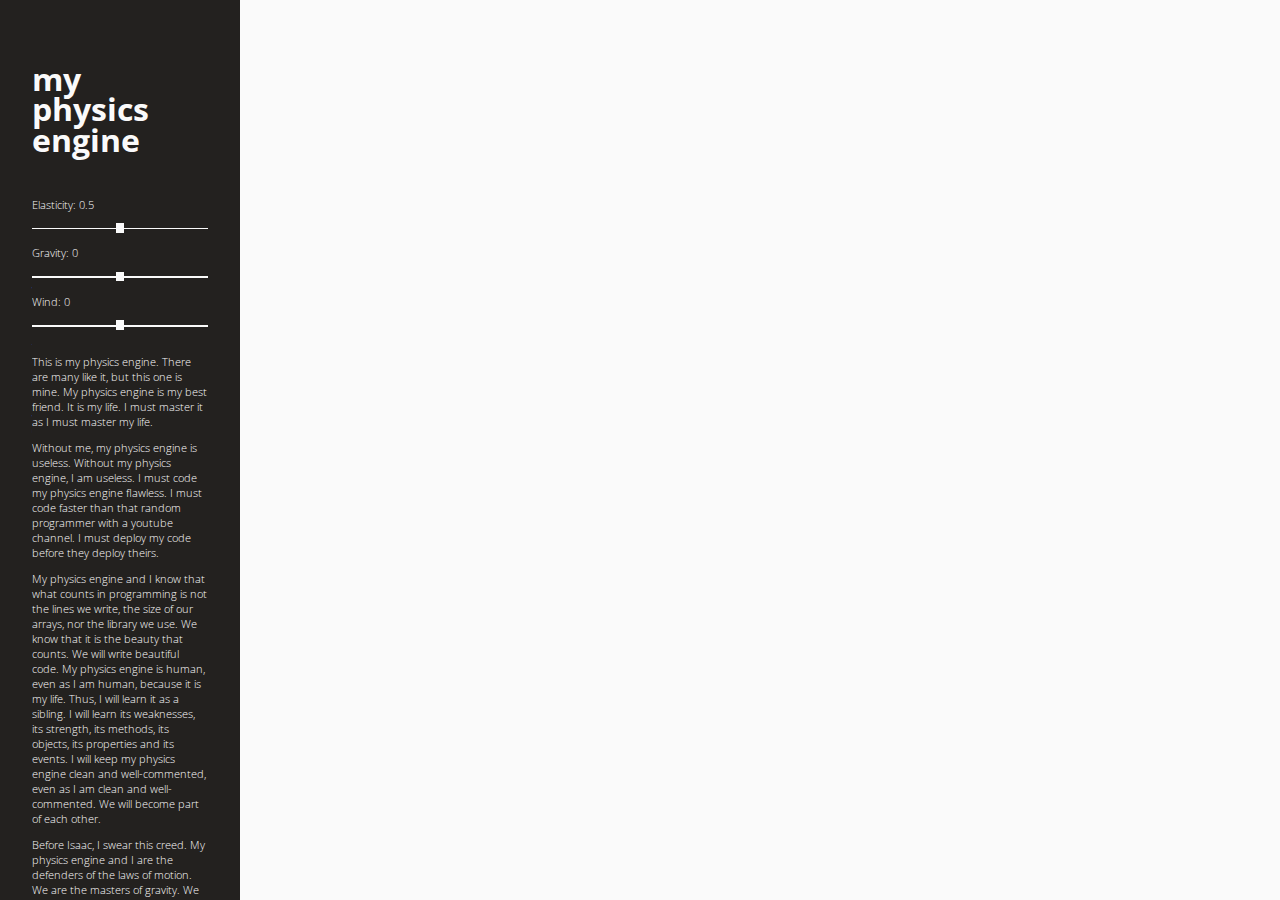
==== index.html @ ac7d9df5 "first commit" ====
<!doctype html>
<html>

<head>

    <title>My Physics Engine</title>
    <link rel="shortcut icon" href="#">
    <link rel="stylesheet" href="style.css">

    <meta charset="utf-8">
    <meta name="viewport" content="initial-scale=1, minimum-scale=1, user-scalable=no, viewport-fit=cover">


</head>

<body>
    <div id="sidebar">
        <h2>my<br>physics<br>engine</h2><br>
        Elasticity: <span id="elasticity_value_text"></span><input id="elasticity_value" type="range" min="0" max="1" step="0.01" class="slider">
        Gravity: <span id="gravity_value_text"></span><input id="gravity_value" type="range" min="-5" max="5" step="0.1" class="slider">    
        Wind: <span id="wind_value_text"></span><input id="wind_value" type="range" min="-1" max="1" step="0.02" class="slider">

        <p>
        This is my physics engine. There are many like it, but this one is mine. 
        My physics engine is my best friend. It is my life. 
        I must master it as I must master my life.
        </p>
        <p>
        Without me, my physics engine is useless. Without my physics engine, I am useless.
        I must code my physics engine flawless.
        I must code faster than that random programmer with a youtube channel.
        I must deploy my code before they deploy theirs.
        </p>
        <p>
        My physics engine and I know that what counts in programming is not the lines we write, the size of our arrays, nor the library we use.
        We know that it is the beauty that counts. We will write beautiful code.
        My physics engine is human, even as I am human, because it is my life.
        Thus, I will learn it as a sibling.
        I will learn its weaknesses, its strength, its methods, its objects,
        its properties and its events. I will keep my physics engine clean and well-commented,
        even as I am clean and well-commented. We will become part of each other.
        </p>
        <p>
        Before Isaac, I swear this creed. My physics engine and I are the defenders of the laws of motion.
        We are the masters of gravity. We are the detectors of collisions.
        So be it, until victory is ours and there is no console error, but flawless 60fps animations!
        </p>
    </div>
    <div id="content"></div>
</body>
<script language="javascript" type="text/javascript" src="JS/definitions.js"></script>
<script language="javascript" type="text/javascript" src="JS/svg-engine.js"></script>
<script language="javascript" type="text/javascript" src="JS/ball.js"></script>
<script language="javascript" type="text/javascript" src="JS/script.js"></script>

</html>
---- style.css ----
@import url('https://fonts.googleapis.com/css2?family=Open+Sans:wght@300;700&display=swap');

:root {
    --sidebarWidth: 15rem;
    --darkGrey: #23211F;
    --lightGrey: #fafafa;

}

body {
    margin: 0;
    padding: 0;
    border: 0;
    width: 100%;
    height: 100%;
    font-size: 0.7rem;
    font-family: 'Open Sans', sans-serif;
    font-weight: 300;
    color: var(--lightGrey);
    background-color: var(--lightGrey);
    user-select: none;
}

stage,
svg,
path {
    position: fixed;
    overflow: visible;
}

h1 {
    font-family: 'Open Sans', sans-serif;
    font-size: 4rem;
    margin-top: 0rem;
}
h2 {
    font-family: 'Open Sans', sans-serif;
    font-size: 2rem;
    margin-top: 0;
    font-weight: 700;
    line-height: 1.9rem;
    }


#sidebar{
    position:fixed;
    width: var(--sidebarWidth);
    background-color:var(--darkGrey);
    padding: 4rem 2rem;
    bottom: 0px;
    top: 0px;
    box-sizing: border-box;
    overflow: scroll;
}

#content{
    position:fixed;
    width: calc(100vw - var(--sidebarWidth));
    bottom: 0px;
    top: 0px;
    box-sizing: border-box;
    overflow: scroll;
    margin-left: var(--sidebarWidth);
    color: var(--darkGrey);
}

input[type=range] {
    width: 100%;
    margin: 1rem 0;
    background-color: transparent;
    -webkit-appearance: none;
  }
  input[type=range]:focus {
    outline: none;
  }
  input[type=range]::-webkit-slider-runnable-track {
    background: var(--lightGrey);
    border: 0;
    width: 100%;
    height: 0.1rem;
    cursor: pointer;
  }
  input[type=range]::-webkit-slider-thumb {
    margin-top: -0.3rem;
    width: 0.5rem;
    height: 0.6rem;
    background: var(--lightGrey);
    border: 1px solid var(--lightGrey);
    border-radius: 0px;
    cursor: pointer;
    -webkit-appearance: none;
  }
  input[type=range]:focus::-webkit-slider-runnable-track {
    background: var(--lightGrey);
  }
  input[type=range]::-moz-range-track {
    background: var(--lightGrey);
    border: 0px;
    width: 100%;
    height: 0.1rem;
    cursor: pointer;
  }
  input[type=range]::-moz-range-thumb {
    left:100px;
    width: 0.5rem;
    height: 0.6rem;
    background: var(--lightGrey);
    border: 1px solid var(--lightGrey);
    border-radius: 0px;
    cursor: pointer;
  }
  input[type=range]::-ms-track {
    background: transparent;
    border-color: transparent;
    border-width:1rem 0;
    color: transparent;
    width: 100%;
    height: 0.1rem;
    cursor: pointer;
  }
  input[type=range]::-ms-fill-lower {
    background: var(--lightGrey);
    border: 0;
  }
  input[type=range]::-ms-fill-upper {
    background: var(--lightGrey);
    border: 0;
  }
  input[type=range]::-ms-thumb {
    width: 0.5rem;
    height: 0.6rem;
    background: var(--lightGrey);
    border: 1px solid var(--lightGrey);
    border-radius: 0px;
    cursor: pointer;
    margin-top: 0px;
    /*Needed to keep the Edge thumb centred*/
  }
  input[type=range]:focus::-ms-fill-lower {
    background: var(--lightGrey);
  }
  input[type=range]:focus::-ms-fill-upper {
    background: var(--lightGrey);
  }
  /*TODO: Use one of the selectors from https://stackoverflow.com/a/20541859/7077589 and figure out
  how to remove the virtical space around the range input in IE*/
  @supports (-ms-ime-align:auto) {
    /* Pre-Chromium Edge only styles, selector taken from hhttps://stackoverflow.com/a/32202953/7077589 */
    input[type=range] {
      margin: 0;
      /*Edge starts the margin from the thumb, not the track as other browsers do*/
    }
  }
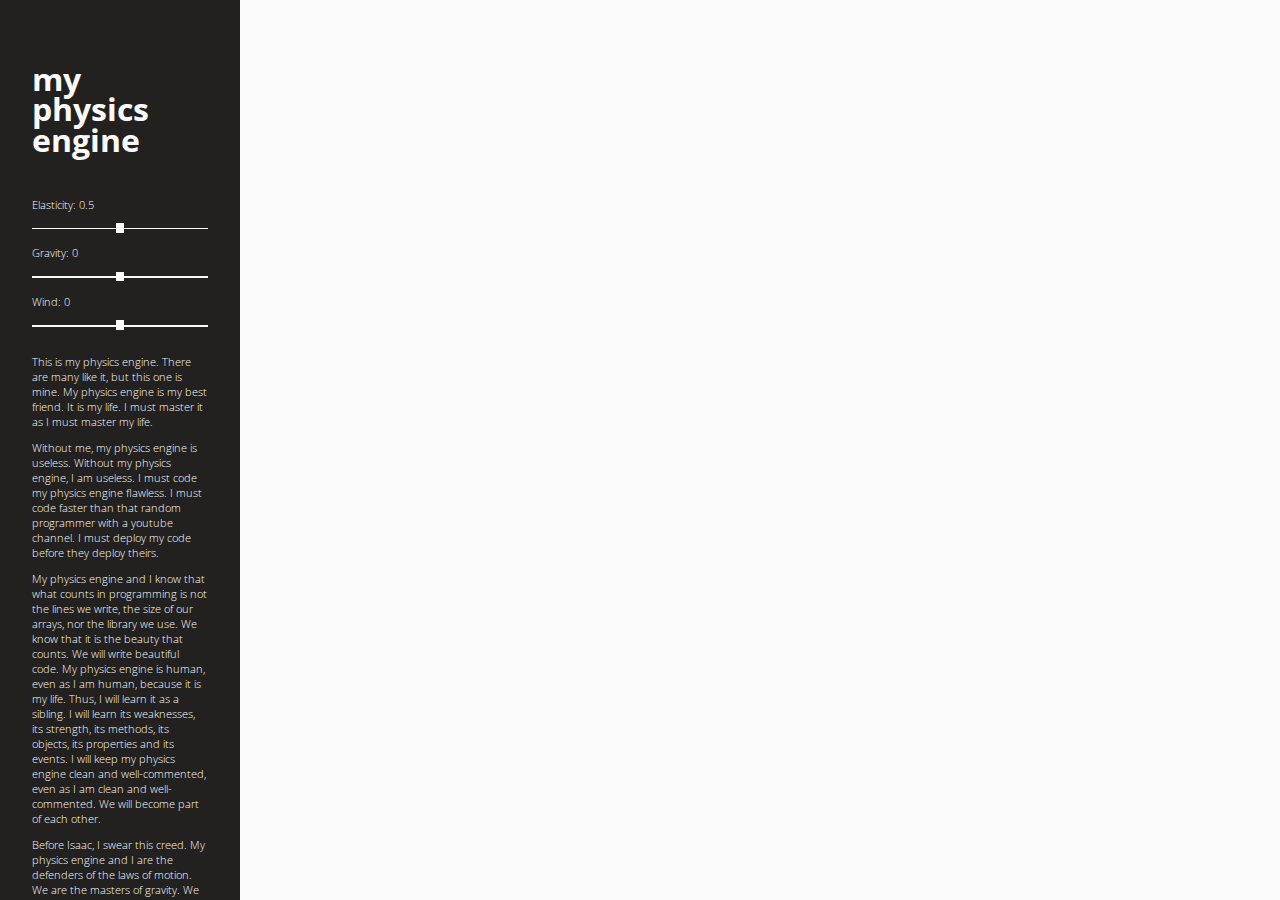
==== commit 006b912e: "Ultra Basic Matter.js engine added" ====
--- a/index.html
+++ b/index.html
@@ -45,6 +45,7 @@
         We are the masters of gravity. We are the detectors of collisions.
         So be it, until victory is ours and there is no console error, but flawless 60fps animations!
         </p>
+        go to <a href="matter.html">matter.js engine</a>.
     </div>
     <div id="content"></div>
 </body>
--- a/style.css
+++ b/style.css
@@ -40,6 +40,10 @@
     font-weight: 700;
     line-height: 1.9rem;
     }
+
+a {
+  color: var(--lightGrey);
+}
 
 
 #sidebar{
